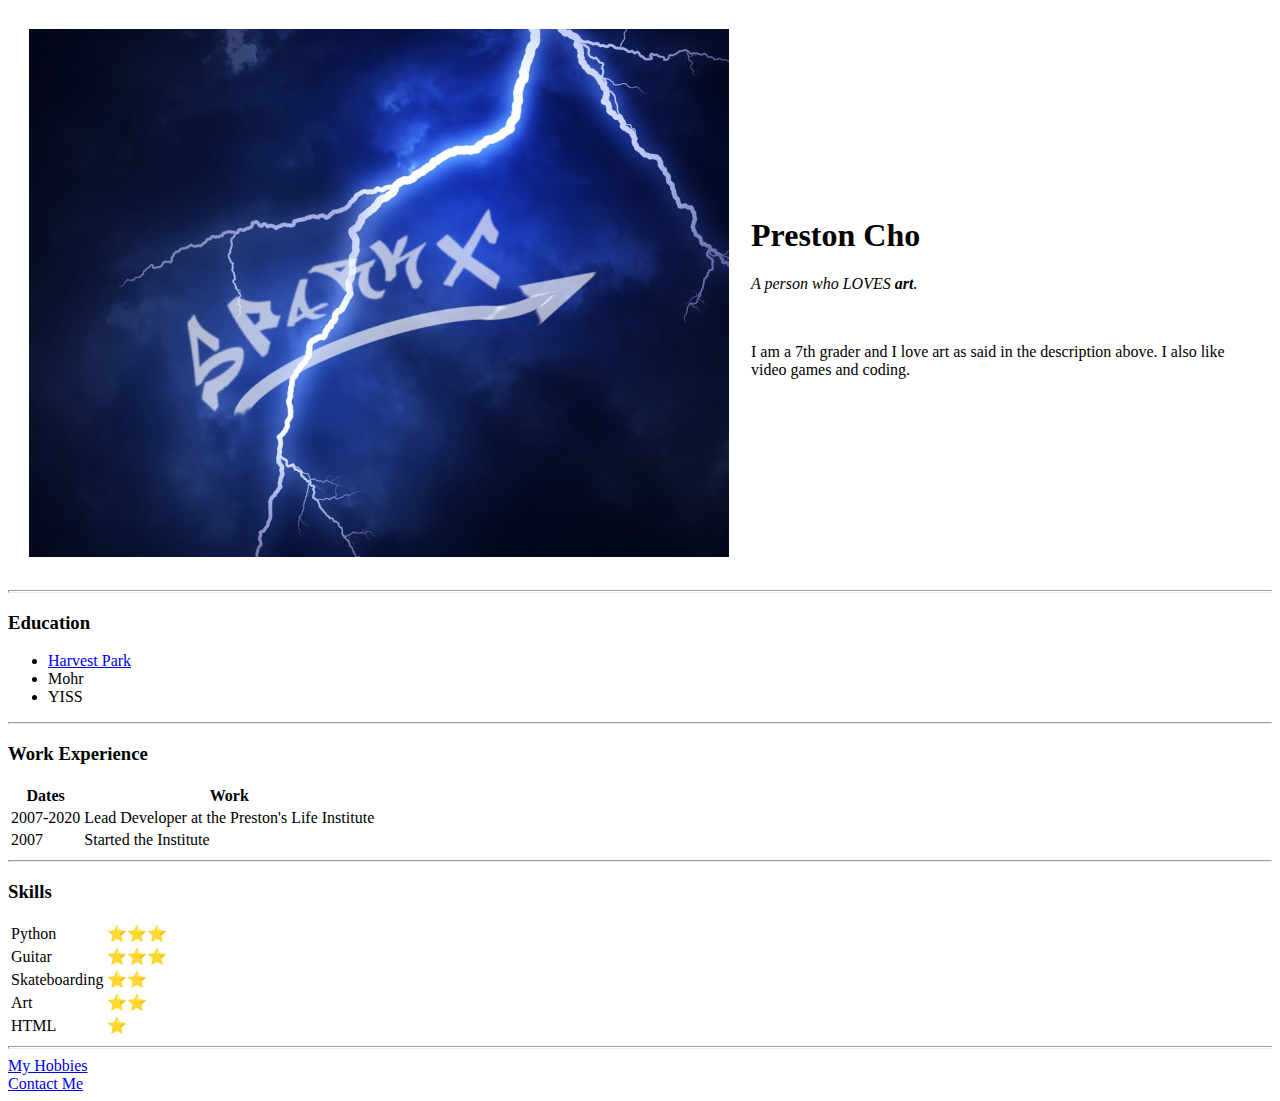
==== index.html @ b82a9728 "Add initial cv website files" ====
<!DOCTYPE html>
<html lang="" dir="ltr">

<head>
  <meta charset="utf-8">
  <title>Preston's Personal Site</title>
</head>

<body>
  <table cellspacing='20'>
    <tr>
      <td><img src="images/slightningsparkx.jpg" alt="LightningSparkx"></td>
      <td>
        <h1>Preston Cho</h1>
        <p><em>A person who LOVES <strong>art</strong>.</em></p>
        <br>
        <p>I am a 7th grader and I love art as said in the description above.
          I also like video games and coding.</p>
      </td>
    </tr>

  </table>

  <hr size='3'>

  <h3>Education</h3>
  <p>
  <ul>
    <li><a href="https://harvest.pleasantonusd.net/">Harvest Park</a></li>
    <li>Mohr</li>
    <li>YISS</li>
  </ul>
  </p>
  <hr>
  <h3>Work Experience</h3>
  <table>
    <thead>
      <tr>
        <th>Dates</th>
        <th>Work</th>
      </tr>
    </thead>
    <tbody>

    </tbody>
    <tfoot>

    </tfoot>
    <tr>
      <td>2007-2020</td>
      <td>Lead Developer at the Preston's Life Institute</td>
    </tr>
    <tr>
      <td>2007</td>
      <td>Started the Institute</td>
    </tr>

  </table>
  <hr>
  <h3>Skills</h3>
  <table>
    <tr>
      <td>Python</td>
      <td>⭐⭐⭐</td>
    </tr>
    <tr>
      <td>Guitar</td>
      <td>⭐⭐⭐</td>
    </tr>
    <tr>
      <td>Skateboarding</td>
      <td>⭐⭐</td>
    </tr>
    <tr>
      <td>Art</td>
      <td>⭐⭐</td>
    </tr>
    <tr>
      <td>HTML</td>
      <td>⭐</td>
    </tr>
  </table>
  <hr size='3'>
  <a href="hobbies.html">My Hobbies</a>
  <br>
  <a href="contact-me.html">Contact Me</a>

</body>

</html>
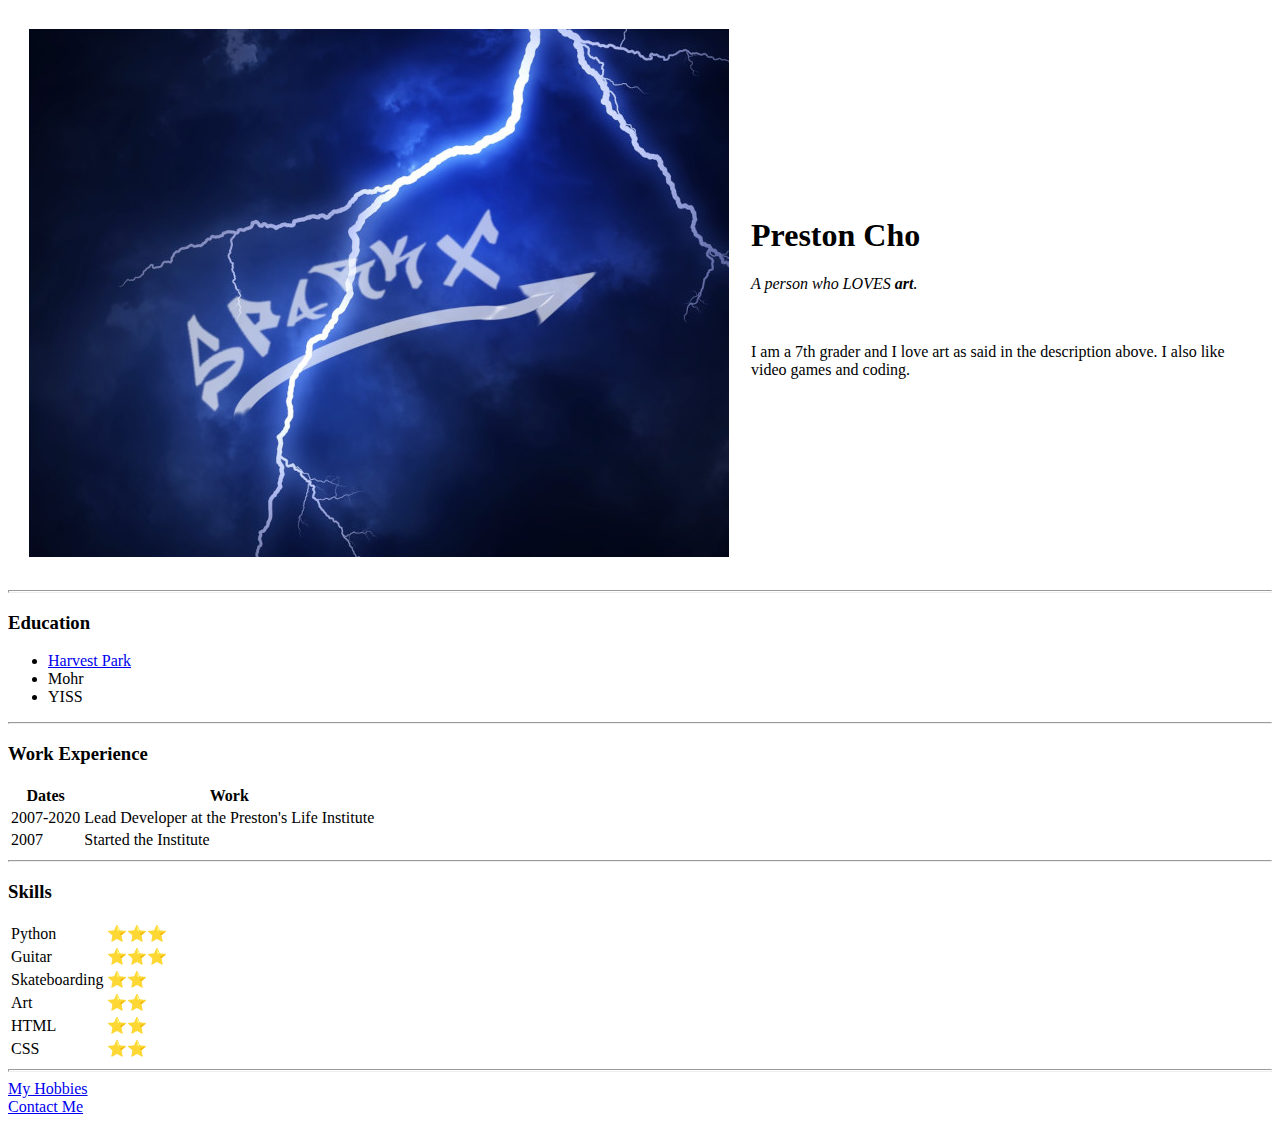
==== commit 98a4a5b4: "Update index.html" ====
--- a/index.html
+++ b/index.html
@@ -4,6 +4,9 @@
 <head>
   <meta charset="utf-8">
   <title>Preston's Personal Site</title>
+  <link rel="stylesheet" href="css/styles.css">
+
+
 </head>
 
 <body>
@@ -77,7 +80,11 @@
     </tr>
     <tr>
       <td>HTML</td>
-      <td>⭐</td>
+      <td>⭐⭐</td>
+    </tr>
+    <tr>
+      <td>CSS</td>
+      <td>⭐⭐</td>
     </tr>
   </table>
   <hr size='3'>
